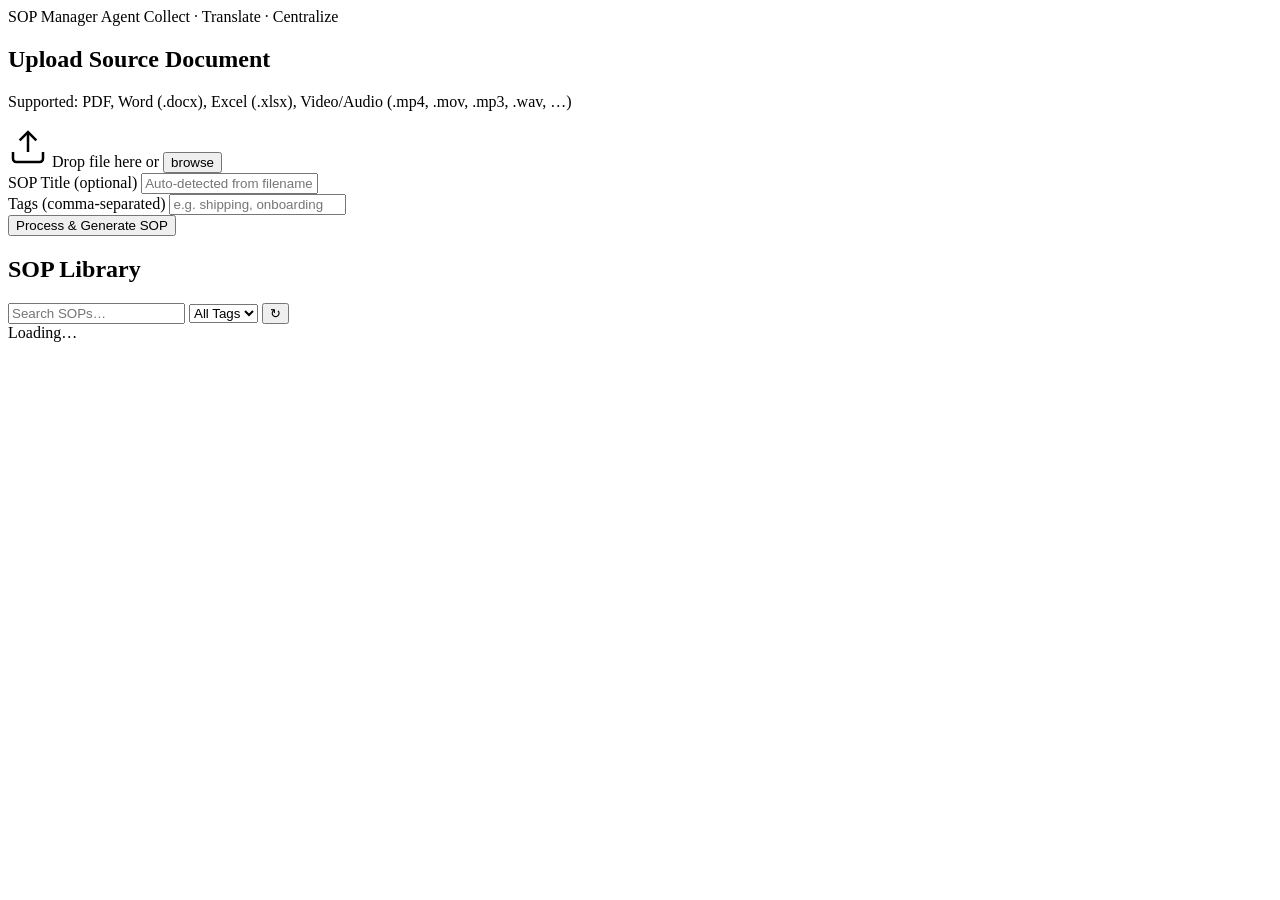
==== app/templates/index.html @ ceb612f9 "Initial build: SOP Manager Agent Collect PDFs, Word docs, Excel sheets, and video recordings from op" ====
<!DOCTYPE html>
<html lang="en">
<head>
  <meta charset="UTF-8"/>
  <meta name="viewport" content="width=device-width, initial-scale=1.0"/>
  <title>SOP Manager Agent</title>
  <link rel="stylesheet" href="/static/css/main.css"/>
</head>
<body>
<header class="topbar">
  <div class="topbar-inner">
    <span class="logo">SOP Manager Agent</span>
    <span class="tagline">Collect · Translate · Centralize</span>
  </div>
</header>

<main class="container">
  <!-- Upload Panel -->
  <section class="card upload-card">
    <h2>Upload Source Document</h2>
    <p class="hint">Supported: PDF, Word (.docx), Excel (.xlsx), Video/Audio (.mp4, .mov, .mp3, .wav, …)</p>
    <form id="uploadForm" enctype="multipart/form-data">
      <div class="form-row">
        <div class="file-drop" id="fileDrop">
          <input type="file" id="fileInput" name="file" accept=".pdf,.docx,.doc,.xlsx,.xls,.mp4,.mov,.avi,.mkv,.webm,.m4v,.mp3,.wav,.m4a,.txt" required hidden/>
          <div class="drop-label" id="dropLabel">
            <svg width="40" height="40" viewBox="0 0 24 24" fill="none" stroke="currentColor" stroke-width="1.5"><path d="M21 15v4a2 2 0 0 1-2 2H5a2 2 0 0 1-2-2v-4"/><polyline points="17 8 12 3 7 8"/><line x1="12" y1="3" x2="12" y2="15"/></svg>
            <span>Drop file here or <button type="button" class="link-btn" id="browseBtn">browse</button></span>
          </div>
          <div class="file-selected hidden" id="fileSelected"></div>
        </div>
      </div>
      <div class="form-row two-col">
        <div class="field">
          <label>SOP Title (optional)</label>
          <input type="text" name="title" id="titleInput" placeholder="Auto-detected from filename"/>
        </div>
        <div class="field">
          <label>Tags (comma-separated)</label>
          <input type="text" name="tags" id="tagsInput" placeholder="e.g. shipping, onboarding"/>
        </div>
      </div>
      <button type="submit" class="btn-primary" id="uploadBtn">
        <span id="uploadBtnText">Process &amp; Generate SOP</span>
        <span id="uploadSpinner" class="spinner hidden"></span>
      </button>
    </form>
    <div id="uploadResult" class="upload-result hidden"></div>
  </section>

  <!-- Library -->
  <section class="card library-card">
    <div class="library-header">
      <h2>SOP Library</h2>
      <div class="search-row">
        <input type="text" id="searchInput" placeholder="Search SOPs…" class="search-input"/>
        <select id="tagFilter" class="tag-select">
          <option value="">All Tags</option>
        </select>
        <button class="btn-ghost" id="refreshBtn" title="Refresh">&#8635;</button>
      </div>
    </div>
    <div id="sopList" class="sop-list">
      <div class="empty-state">Loading…</div>
    </div>
  </section>
</main>

<div id="toast" class="toast hidden"></div>
<script src="/static/js/main.js"></script>
</body>
</html>
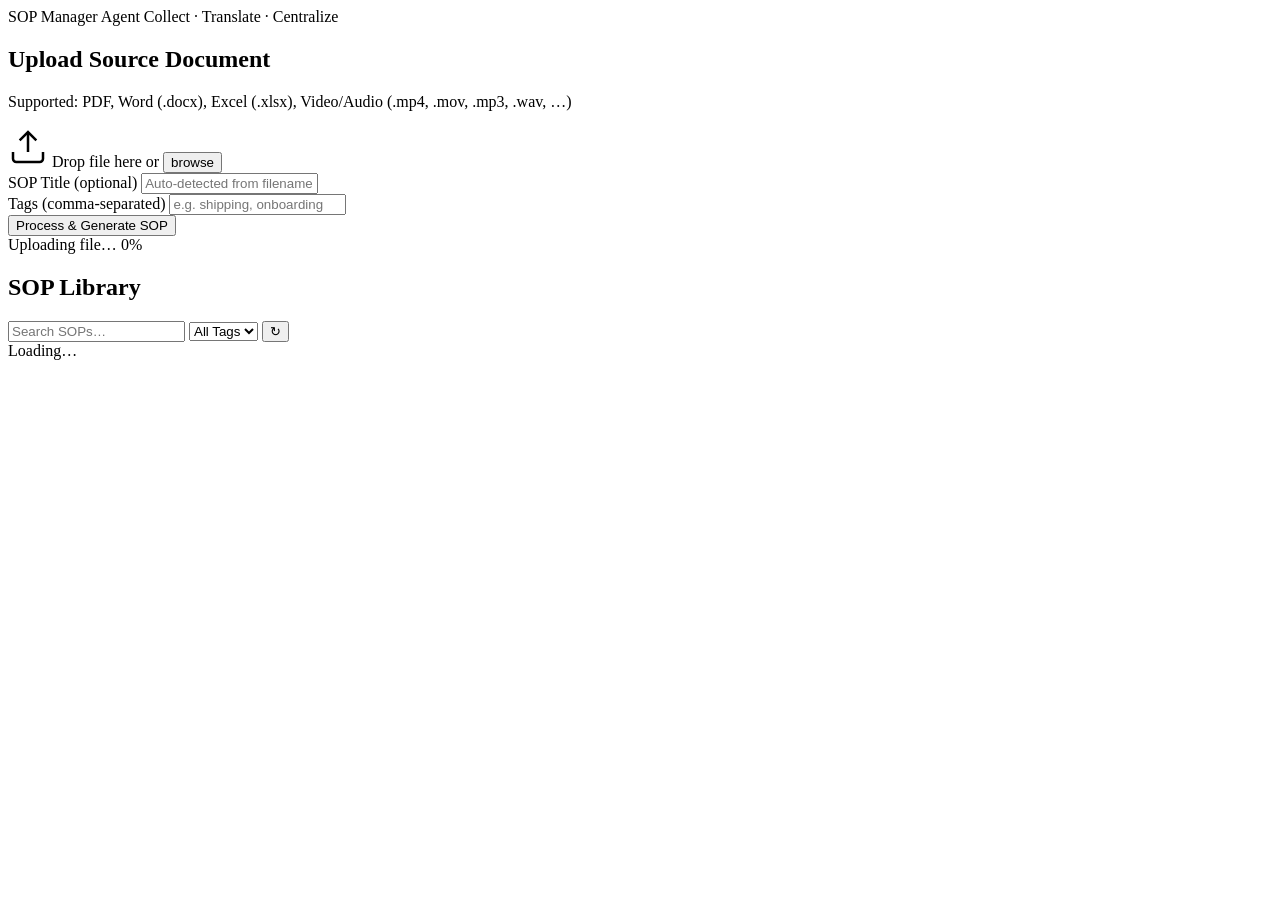
==== commit 18dee708: "Add progress bar with stage labels during SOP processing Shows a progress bar + percentage beneath t" ====
--- a/app/templates/index.html
+++ b/app/templates/index.html
@@ -45,6 +45,18 @@
         <span id="uploadSpinner" class="spinner hidden"></span>
       </button>
     </form>
+
+    <!-- Progress bar (shown during processing) -->
+    <div id="progressWrap" class="progress-wrap hidden">
+      <div class="progress-header">
+        <span id="progressStage">Uploading file…</span>
+        <span id="progressPct" class="progress-pct">0%</span>
+      </div>
+      <div class="progress-track">
+        <div class="progress-bar" id="progressBar"></div>
+      </div>
+    </div>
+
     <div id="uploadResult" class="upload-result hidden"></div>
   </section>
 
